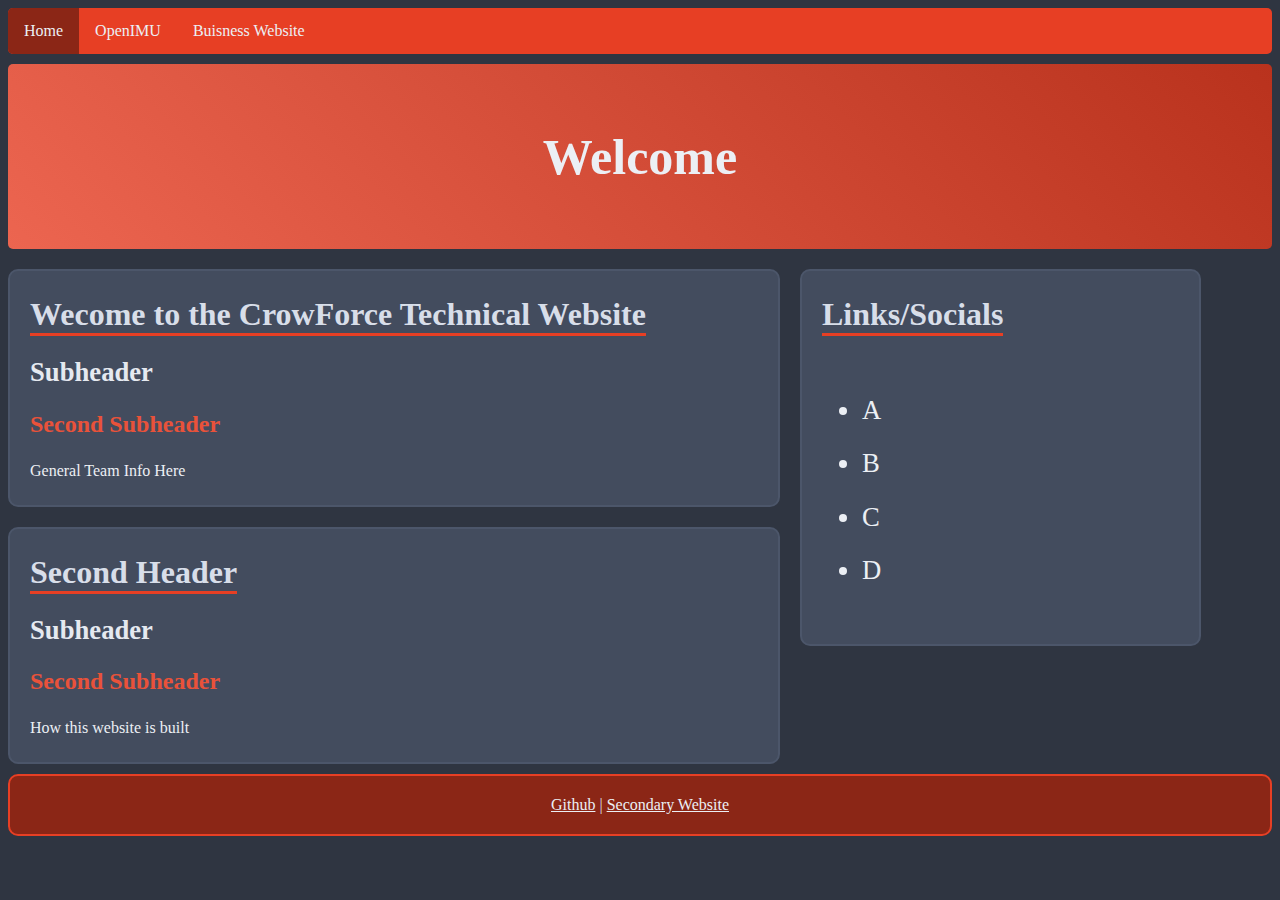
==== index.html @ 60bedc87 "Update index.html" ====
<!DOCTYPE html>
<html>
    <head>
        <link rel="stylesheet" href="index.css">

    </head>
    
    <div class="nav">
        <a id="currentpage" href="#">Home</a>
        <a href="#">OpenIMU</a>
        <a href="https://crowforce10809.wixsite.com/ftc-robotics">Buisness Website</a>
    </div>

    <div class="header">
        <h1>
            Welcome
        </h1>
    </div>

    <div class="row">

        <div class="Left">
            <div class="block">
                <h1>Wecome to the CrowForce Technical Website</h1>
                <h2>Subheader</h2>
                <h3>Second Subheader</h3>
                <p>General Team Info Here</p>
            </div>

            <div class="block">
                <h1>Second Header</h1>
                <h2>Subheader</h2>
                <h3>Second Subheader</h3>
                <p>How this website is built</p>
            </div>
        </div> 

        <div class="Right">
            <div class="block">
                <h1>Links/Socials</h1>
                <ul>
                    <li>A</li>
                    <li>B</li>
                    <li>C</li>
                    <li>D</li>
                </ul>
            </div>
        </div>
    </div>

    <div class="footer">
       <a href="https://github.com/CrowForce">Github</a> | <a href="https://crowforce10809.wixsite.com/ftc-robotics">Secondary Website</a>
    </div>
</html>
---- index.css ----
:root {
    --nord0: #2f3541;
    --nord1: #3B4252;
    --nord2: #434C5E;
    --nord3: #4C566A;

    --nord4: #D8DEE9;
    --nord5: #E5E9F0;
    --nord6: #ECEFF4;

    --nord7: #8FBCBB;
    --nord8: #88C0D0;
    --nord9: #81A1C1;
    --nord10: #5E81AC;

    --nord11: #BF616A;
    --nord12: #D08770;
    --nord13: #EBCB8B;
    --nord14: #A3BE8C;
    --nord15: #B48EAD;

    --accentcolor: #e73f24;
    --secondarycolor: #8b2616;
    --tertiarycolor: #e9523a;
    --pureblack: #000000;

}

@font-face {
    font-family: SometypeMono;
    src: url(assets/fonts/SometypeMono-Regular.woff);
}

@font-face {
    font-family: SometypeMonoBold;
    src: url(assets/fonts/SometypeMono-Bold.woff);
}

@font-face {
    font-family: SometypeMonoItalic;
    src: url(assets/fonts/SometypeMono-RegularItalic.woff);
}

@font-face {
    font-family: SometypeMonoBoldItalic;
    src: url(assets/fonts/SometypeMono-BoldItalic.woff);
}

@font-face {
    font-family: ChesnaGrotesk;
    src: url(assets/fonts/ChesnaGrotesk-Medium.otf);
}

@font-face {
    font-family: Kelson;
    src: url(assets/fonts/Kelson.otf);
}

*{
    box-sizing: border-box;
}

.header{
    margin-top: 10px;
    background: linear-gradient(45deg, #ec6550, transparent) #b9321d;
    color: var(--nord4);
    border-radius: 5px;

    font-family: ChesnaGrotesk;
    text-align: center;
    padding: 30px;
}

.header h1{
    font-family: ChesnaGrotesk;
    font-size: 50px;

    color:var(--nord6);
}

.nav{
    overflow: hidden;
    font-family: Kelson;
    border-radius: 5px;

    background-color: var(--accentcolor);
}

.nav a{
    display: block;
    float: left;
    padding: 14px 16px;
    transition: background-color .5s;

    color: var(--nord6);

    text-align: center;
    text-decoration: none;
}

.nav a:hover:not(#currentpage){
    background-color: var(--pureblack);
}

#currentpage{
    background-color: var(--secondarycolor);
}

.Left{
    float: left;
    width: 62.66%;
}

.Right{
    float:left;
    width: 33.33%;
}

.block{
    background-color: var(--nord2);
    padding: 20px;
    margin-top: 20px;
    margin-right: 20px;

    box-sizing: border-box;
    border: 2px solid var(--nord3);
    border-radius: 10px;
}

.block h1 {
    color: var(--nord4);
    font-family: SometypeMono;

    margin-top: 5px;
    display: inline-block;
    margin-right: auto;

    border-bottom: solid var(--accentcolor);
}

.block h2 {
    color: var(--nord5);
    font-family: ChesnaGrotesk;
    font-size: 20pt;

    margin-top: 0;
}

.block h3{
    color: #e9523a;
    font-family: ChesnaGrotesk;
    font-size: 18pt;

    margin-top: 0;
}

.block ul, .block ol{
    color: var(--nord6);
    font-family: ChesnaGrotesk;
    font-size: 20pt;
    line-height: 2;
}

.block a{
    text-decoration: underline;
    color: var(--nord15);
}

.block p{
    margin-bottom: 5px;
}

.row::after{
    content: "";
    display: table;
    clear: both;
}

@media screen and (max-width: 600px) {
    .Left, .Right{
      width: 100%;
    }
}

.footer{
    padding: 20px;
    background-color: var(--secondarycolor);

    text-align: center;
    font-family: SometypeMono;
    color: var(--nord4);

    margin-top: 10px;
    box-sizing: border-box;
    border: 2px solid var(--accentcolor);
    border-radius: 10px;
}

.footer a{
    color: var(--nord6);
    font-family: SometypeMonoItalic;
}

body{
    background-color: var(--nord0);

    font-family: Arial, Helvetica, sans-serif;
}

p {
    color:var(--nord6);

    font-family: ChesnaGrotesk;
    font-size: 12pt;
}
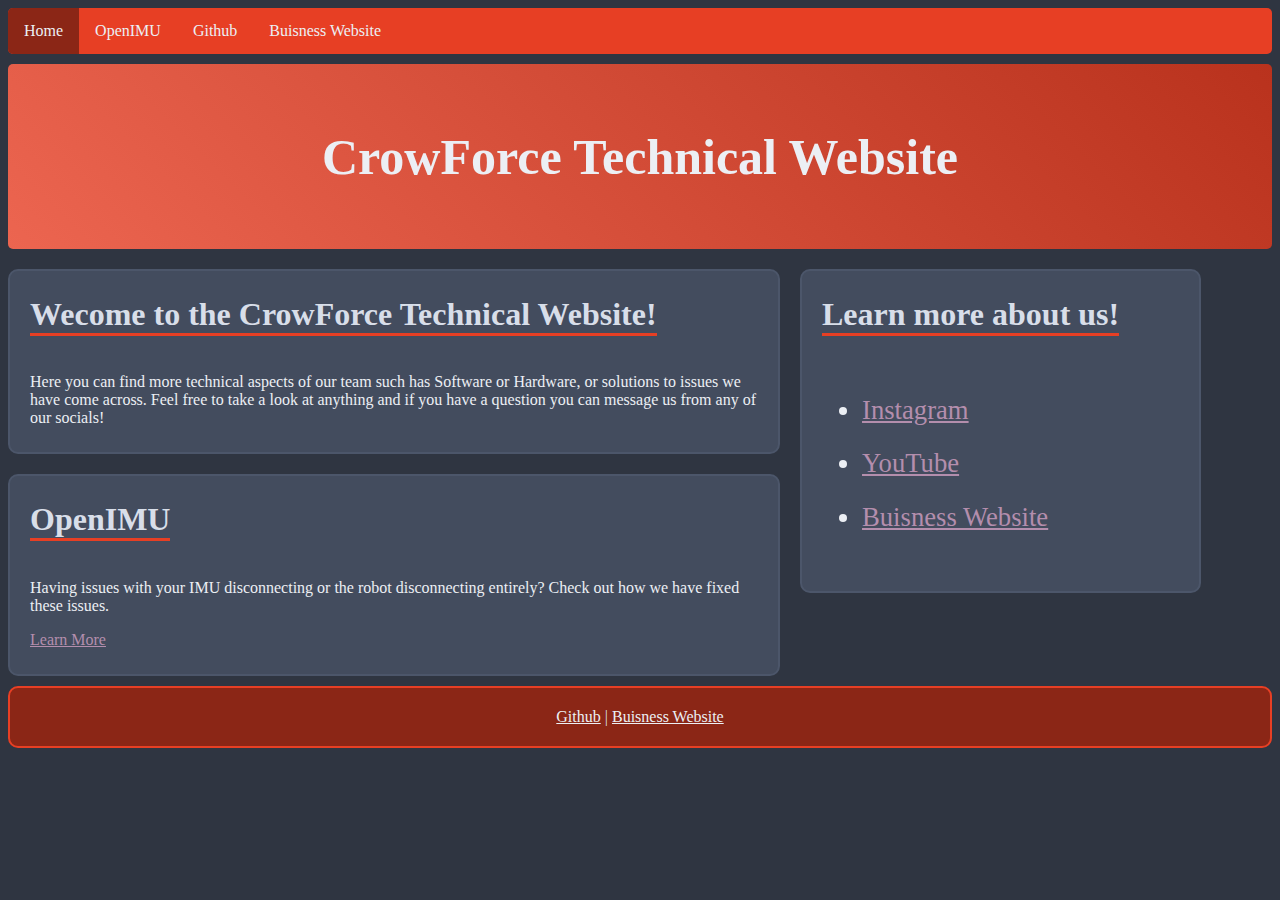
==== commit 00dfc37e: "openIMU and index changes" ====
--- a/index.html
+++ b/index.html
@@ -6,14 +6,15 @@
     </head>
     
     <div class="nav">
-        <a id="currentpage" href="#">Home</a>
-        <a href="#">OpenIMU</a>
-        <a href="https://crowforce10809.wixsite.com/ftc-robotics">Buisness Website</a>
+        <a id="currentpage" href="/">Home</a>
+        <a href="openIMU.html">OpenIMU</a>
+        <a href="https://github.com/CrowForce" target="_blank">Github</a>
+        <a href="https://crowforce10809.wixsite.com/ftc-robotics" target="_blank">Buisness Website</a>
     </div>
 
     <div class="header">
         <h1>
-            Welcome
+            CrowForce Technical Website
         </h1>
     </div>
 
@@ -21,34 +22,31 @@
 
         <div class="Left">
             <div class="block">
-                <h1>Wecome to the CrowForce Technical Website</h1>
-                <h2>Subheader</h2>
-                <h3>Second Subheader</h3>
-                <p>General Team Info Here</p>
+                <h1>Wecome to the CrowForce Technical Website!</h1>
+                <p>Here you can find more technical aspects of our team such has Software or Hardware, or solutions to issues we have come across. Feel free to take a look at anything and if you have a question you can message us from any of our socials!</p>
             </div>
 
             <div class="block">
-                <h1>Second Header</h1>
-                <h2>Subheader</h2>
-                <h3>Second Subheader</h3>
-                <p>How this website is built</p>
+                <h1>OpenIMU</h1>
+                <p>Having issues with your IMU disconnecting or the robot disconnecting entirely? Check out how we have fixed these issues.<p>
+                <a href="openIMU.html">Learn More</a>
             </div>
         </div> 
 
         <div class="Right">
             <div class="block">
-                <h1>Links/Socials</h1>
+                <h1>Learn more about us!</h1>
                 <ul>
-                    <li>A</li>
-                    <li>B</li>
-                    <li>C</li>
-                    <li>D</li>
+                    <li><a href="https://instagram.com/crow.force" target="_blank">Instagram</a></li>
+                    <li><a href="https://youtube.com/@crowforce10809" target="_blank">YouTube</a></li>
+                    <li><a href="https://crowforce10809.wixsite.com/ftc-robotics" target="_blank">Buisness Website</a></li>
+                    
                 </ul>
             </div>
         </div>
     </div>
 
     <div class="footer">
-       <a href="https://github.com/CrowForce">Github</a> | <a href="https://crowforce10809.wixsite.com/ftc-robotics">Secondary Website</a>
+       <a href="https://github.com/CrowForce" target="_blank">Github</a> | <a href="https://crowforce10809.wixsite.com/ftc-robotics" target="_blank">Buisness Website</a>
     </div>
 </html>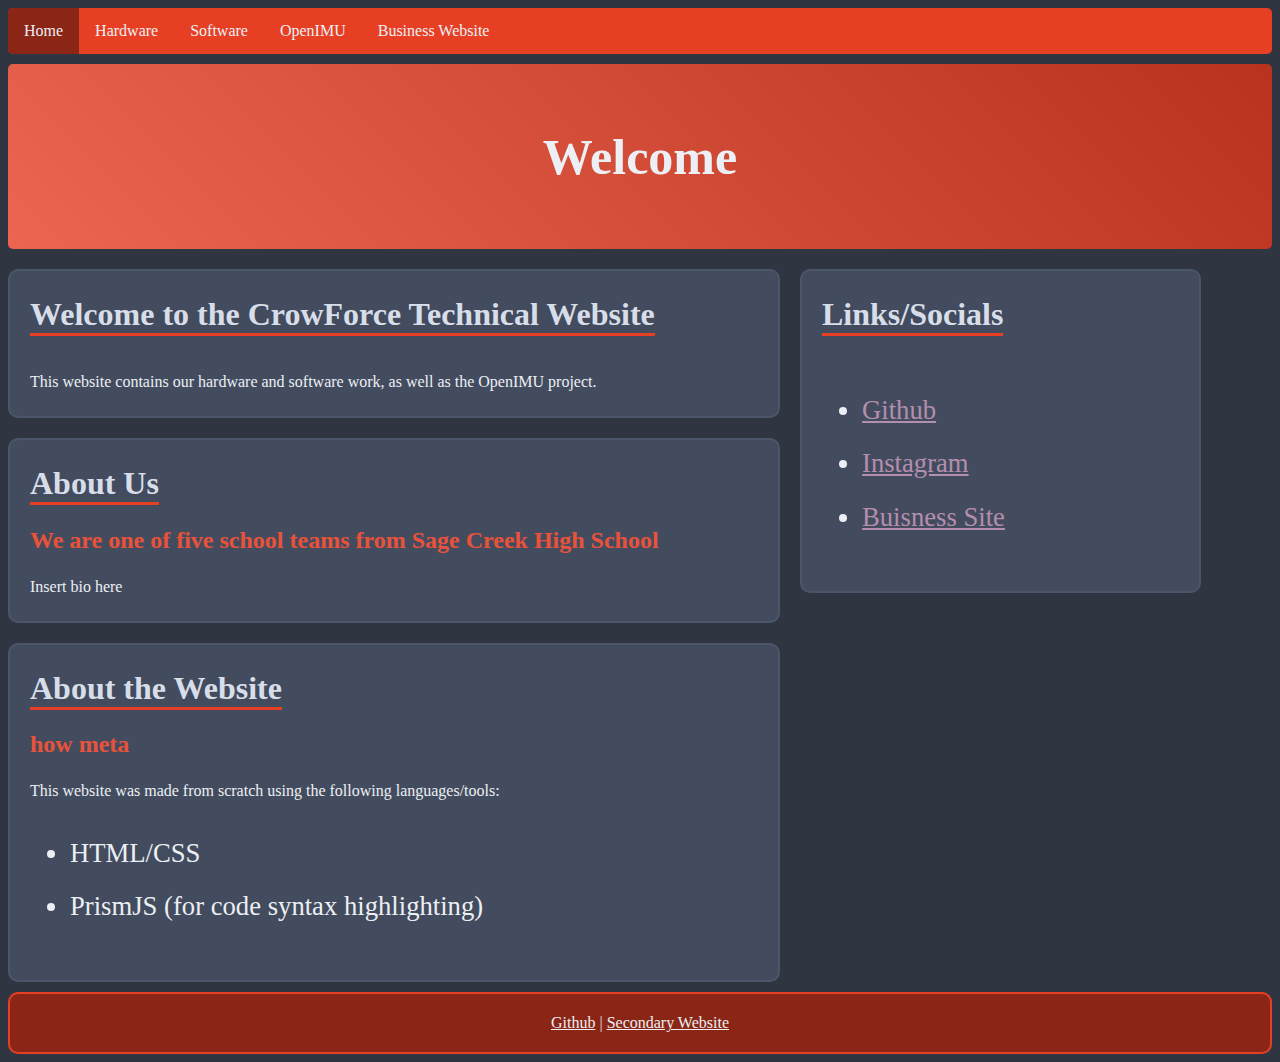
==== commit e844c5f9: "Merge pull request #2 from MoonriseSunset/Dev" ====
--- a/index.html
+++ b/index.html
@@ -6,15 +6,16 @@
     </head>
     
     <div class="nav">
-        <a id="currentpage" href="/">Home</a>
+        <a id="currentpage" href="#">Home</a>
+        <a href="hardware.html">Hardware</a>
+        <a href="software.html">Software</a>
         <a href="openIMU.html">OpenIMU</a>
-        <a href="https://github.com/CrowForce" target="_blank">Github</a>
-        <a href="https://crowforce10809.wixsite.com/ftc-robotics" target="_blank">Buisness Website</a>
+        <a href="https://crowforce10809.wixsite.com/ftc-robotics">Business Website</a>
     </div>
 
     <div class="header">
         <h1>
-            CrowForce Technical Website
+            Welcome
         </h1>
     </div>
 
@@ -22,31 +23,39 @@
 
         <div class="Left">
             <div class="block">
-                <h1>Wecome to the CrowForce Technical Website!</h1>
-                <p>Here you can find more technical aspects of our team such has Software or Hardware, or solutions to issues we have come across. Feel free to take a look at anything and if you have a question you can message us from any of our socials!</p>
+                <h1>Welcome to the CrowForce Technical Website</h1>
+                <p>This website contains our hardware and software work, as well as the OpenIMU project.</p>
             </div>
 
             <div class="block">
-                <h1>OpenIMU</h1>
-                <p>Having issues with your IMU disconnecting or the robot disconnecting entirely? Check out how we have fixed these issues.<p>
-                <a href="openIMU.html">Learn More</a>
+                <h1>About Us</h1>
+                <h3>We are one of five school teams from Sage Creek High School</h3>
+                <p>Insert bio here</p>
+            </div>
+            <div class="block">
+                <h1>About the Website</h1>
+                <h3>how meta</h3>
+                <p>This website was made from scratch using the following languages/tools:</p>
+                <ul>
+                    <li>HTML/CSS</li>
+                    <li>PrismJS (for code syntax highlighting)</li>
+                </ul>
             </div>
         </div> 
 
         <div class="Right">
             <div class="block">
-                <h1>Learn more about us!</h1>
+                <h1>Links/Socials</h1>
                 <ul>
-                    <li><a href="https://instagram.com/crow.force" target="_blank">Instagram</a></li>
-                    <li><a href="https://youtube.com/@crowforce10809" target="_blank">YouTube</a></li>
-                    <li><a href="https://crowforce10809.wixsite.com/ftc-robotics" target="_blank">Buisness Website</a></li>
-                    
+                    <li><a href="https://github.com/CrowForce">Github</a></li>
+                    <li><a href="https://www.instagram.com/crow.force/">Instagram</a></li>
+                    <li><a href="https://crowforce10809.wixsite.com/ftc-robotics">Buisness Site</a></li>
                 </ul>
             </div>
         </div>
     </div>
 
     <div class="footer">
-       <a href="https://github.com/CrowForce" target="_blank">Github</a> | <a href="https://crowforce10809.wixsite.com/ftc-robotics" target="_blank">Buisness Website</a>
+       <a href="https://github.com/CrowForce">Github</a> | <a href="https://crowforce10809.wixsite.com/ftc-robotics">Secondary Website</a>
     </div>
 </html>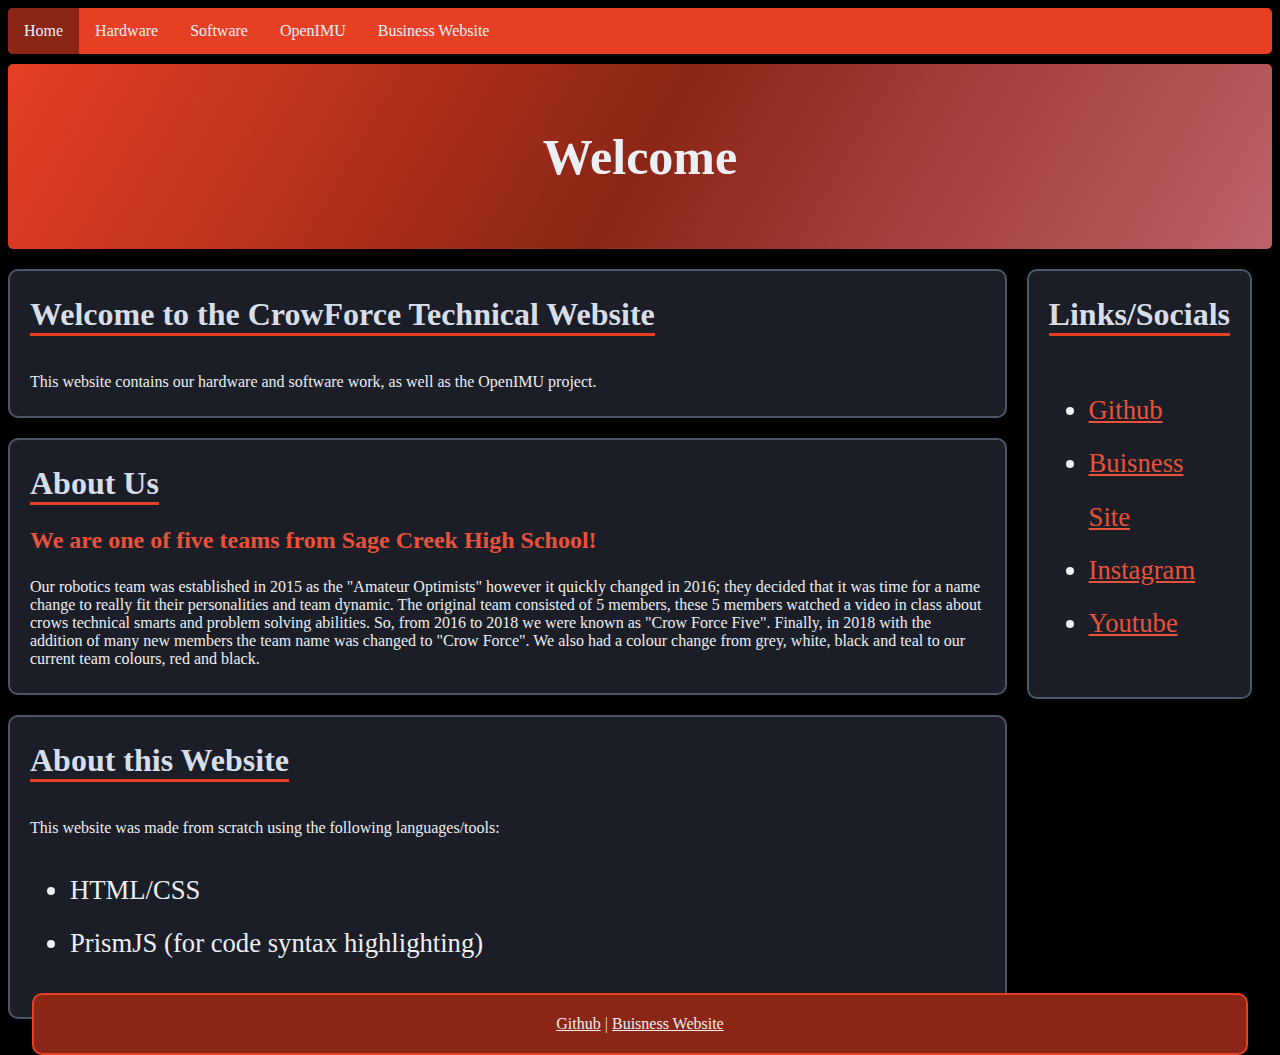
==== commit 559ff077: "Fun Changes!" ====
--- a/index.html
+++ b/index.html
@@ -10,7 +10,7 @@
         <a href="hardware.html">Hardware</a>
         <a href="software.html">Software</a>
         <a href="openIMU.html">OpenIMU</a>
-        <a href="https://crowforce10809.wixsite.com/ftc-robotics">Business Website</a>
+        <a href="https://crowforce10809.wixsite.com/ftc-robotics" target="_blank">Business Website</a>
     </div>
 
     <div class="header">
@@ -29,12 +29,11 @@
 
             <div class="block">
                 <h1>About Us</h1>
-                <h3>We are one of five school teams from Sage Creek High School</h3>
-                <p>Insert bio here</p>
+                <h3>We are one of five teams from Sage Creek High School!</h3>
+                <p>Our robotics team was established in 2015 as the "Amateur Optimists" however it quickly changed in 2016; they decided that it was time for a name change to really fit their personalities and team dynamic. The original team consisted of 5 members, these 5 members watched a video in class about crows technical smarts and problem solving abilities. So, from 2016 to 2018 we were known as "Crow Force Five". Finally, in 2018 with the addition of many new members the team name was changed to "Crow Force". We also had a colour change from grey, white, black and teal to our current team colours, red and black.</p>
             </div>
             <div class="block">
-                <h1>About the Website</h1>
-                <h3>how meta</h3>
+                <h1>About this Website</h1>
                 <p>This website was made from scratch using the following languages/tools:</p>
                 <ul>
                     <li>HTML/CSS</li>
@@ -47,15 +46,16 @@
             <div class="block">
                 <h1>Links/Socials</h1>
                 <ul>
-                    <li><a href="https://github.com/CrowForce">Github</a></li>
-                    <li><a href="https://www.instagram.com/crow.force/">Instagram</a></li>
-                    <li><a href="https://crowforce10809.wixsite.com/ftc-robotics">Buisness Site</a></li>
+                    <li><a href="https://github.com/CrowForce" target="_blank">Github</a></li>
+                    <li><a href="https://crowforce10809.wixsite.com/ftc-robotics" target="_blank">Buisness Site</a></li>
+                    <li><a href="https://www.instagram.com/crow.force/" target="_blank">Instagram</a></li>
+                    <li><a href="https://youtube.com/@crowforce10809" target="_blank">Youtube</a></li>
                 </ul>
             </div>
         </div>
     </div>
 
     <div class="footer">
-       <a href="https://github.com/CrowForce">Github</a> | <a href="https://crowforce10809.wixsite.com/ftc-robotics">Secondary Website</a>
+       <a href="https://github.com/CrowForce" target="_blank">Github</a> | <a href="https://crowforce10809.wixsite.com/ftc-robotics" target="_blank">Buisness Website</a>
     </div>
 </html>--- a/index.css
+++ b/index.css
@@ -23,6 +23,7 @@
     --secondarycolor: #8b2616;
     --tertiarycolor: #e9523a;
     --pureblack: #000000;
+    --darknord2: #1b1e26;
 
 }
 
@@ -62,7 +63,8 @@
 
 .header{
     margin-top: 10px;
-    background: linear-gradient(45deg, #ec6550, transparent) #b9321d;
+    
+    background: linear-gradient(120deg, rgba(231,63,36,1) 0%, rgba(139,38,22,1) 50%, rgba(191,97,106,1) 100%);;
     color: var(--nord4);
     border-radius: 5px;
 
@@ -80,7 +82,7 @@
 
 .nav{
     overflow: hidden;
-    font-family: Kelson;
+    font-family: ChesnaGrotesk;
     border-radius: 5px;
 
     background-color: var(--accentcolor);
@@ -107,17 +109,15 @@
 }
 
 .Left{
-    float: left;
-    width: 62.66%;
+    flex-grow: 1;
 }
 
 .Right{
-    float:left;
-    width: 33.33%;
+    max-width: 33%;
 }
 
 .block{
-    background-color: var(--nord2);
+    background-color: var(--darknord2);
     padding: 20px;
     margin-top: 20px;
     margin-right: 20px;
@@ -163,11 +163,15 @@
 
 .block a{
     text-decoration: underline;
-    color: var(--nord15);
+    color: var(--tertiarycolor);
 }
 
 .block p{
     margin-bottom: 5px;
+}
+
+.row{
+    display: flex;
 }
 
 .row::after{
@@ -187,9 +191,13 @@
     background-color: var(--secondarycolor);
 
     text-align: center;
+    position: absolute;
+    align-self: center;
+    left: 2.5%;
     font-family: SometypeMono;
     color: var(--nord4);
 
+    width: 95%;
     margin-top: 10px;
     box-sizing: border-box;
     border: 2px solid var(--accentcolor);
@@ -201,10 +209,20 @@
     font-family: SometypeMonoItalic;
 }
 
-body{
-    background-color: var(--nord0);
+html{
+    background-color: var(--pureblack);
+    height: 100%;
 
     font-family: Arial, Helvetica, sans-serif;
+}
+
+hr{
+    margin-top: 20px;
+    margin-bottom: 20px;
+    margin-right: 25vw;
+
+    border: 2px solid var(--nord2);
+    border-radius: 3px;
 }
 
 p {
@@ -212,4 +230,4 @@
 
     font-family: ChesnaGrotesk;
     font-size: 12pt;
-}+}
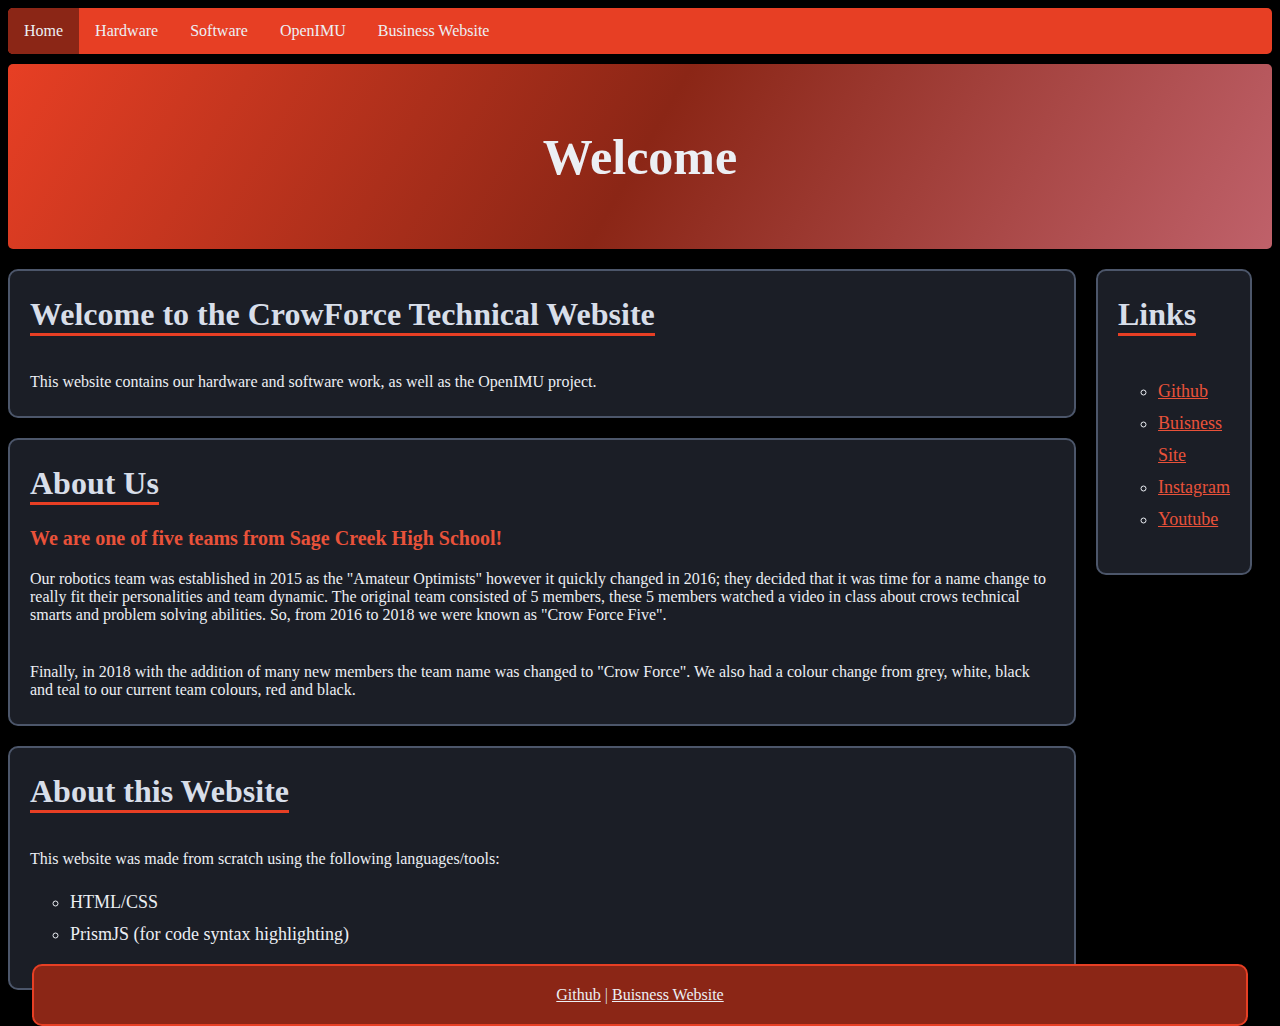
==== commit 55414f42: "updating things 2/26" ====
--- a/index.html
+++ b/index.html
@@ -30,7 +30,13 @@
             <div class="block">
                 <h1>About Us</h1>
                 <h3>We are one of five teams from Sage Creek High School!</h3>
-                <p>Our robotics team was established in 2015 as the "Amateur Optimists" however it quickly changed in 2016; they decided that it was time for a name change to really fit their personalities and team dynamic. The original team consisted of 5 members, these 5 members watched a video in class about crows technical smarts and problem solving abilities. So, from 2016 to 2018 we were known as "Crow Force Five". Finally, in 2018 with the addition of many new members the team name was changed to "Crow Force". We also had a colour change from grey, white, black and teal to our current team colours, red and black.</p>
+                <p>
+                    Our robotics team was established in 2015 as the "Amateur Optimists" however it quickly changed in 2016; they decided that it was time for a name change to really fit their personalities and team dynamic. The original team consisted of 5 members, these 5 members watched a video in class about crows technical smarts and problem solving abilities. So, from 2016 to 2018 we were known as "Crow Force Five".
+                </p>
+                <br>
+                <p> 
+                    Finally, in 2018 with the addition of many new members the team name was changed to "Crow Force". We also had a colour change from grey, white, black and teal to our current team colours, red and black.
+                </p>
             </div>
             <div class="block">
                 <h1>About this Website</h1>
@@ -44,7 +50,7 @@
 
         <div class="Right">
             <div class="block">
-                <h1>Links/Socials</h1>
+                <h1>Links</h1>
                 <ul>
                     <li><a href="https://github.com/CrowForce" target="_blank">Github</a></li>
                     <li><a href="https://crowforce10809.wixsite.com/ftc-robotics" target="_blank">Buisness Site</a></li>
--- a/index.css
+++ b/index.css
@@ -30,52 +30,71 @@
 @font-face {
     font-family: SometypeMono;
     src: url(assets/fonts/SometypeMono-Regular.woff);
+    font-weight: normal;
+    font-style: normal;
 }
 
 @font-face {
     font-family: SometypeMonoBold;
     src: url(assets/fonts/SometypeMono-Bold.woff);
+    font-weight: bold;
+    font-style: normal;
 }
 
 @font-face {
     font-family: SometypeMonoItalic;
     src: url(assets/fonts/SometypeMono-RegularItalic.woff);
+    font-weight: normal;
+    font-style: italic;
 }
 
 @font-face {
     font-family: SometypeMonoBoldItalic;
     src: url(assets/fonts/SometypeMono-BoldItalic.woff);
+    font-weight: bold;
+    font-style: italic;
 }
 
 @font-face {
     font-family: ChesnaGrotesk;
     src: url(assets/fonts/ChesnaGrotesk-Medium.otf);
-}
-
-@font-face {
-    font-family: Kelson;
-    src: url(assets/fonts/Kelson.otf);
+    font-weight: normal;
+    font-style: normal;
 }
 
 *{
     box-sizing: border-box;
 }
 
+
+html{
+    background-color: var(--pureblack);
+    height: 100%;
+    font-size: 100%;
+}
+
+.openimu{
+    .header{
+        background: linear-gradient(30deg, rgba(27,30,38,1) 0%, rgba(231,63,36,1) 50%, rgba(191,97,106,1) 100%);
+    }
+}
+
 .header{
-    margin-top: 10px;
+    margin-top: 0.625rem;
     
     background: linear-gradient(120deg, rgba(231,63,36,1) 0%, rgba(139,38,22,1) 50%, rgba(191,97,106,1) 100%);;
     color: var(--nord4);
-    border-radius: 5px;
+    border-radius: 0.3125rem;
 
     font-family: ChesnaGrotesk;
     text-align: center;
-    padding: 30px;
+    padding: 1.875rem;
 }
 
 .header h1{
     font-family: ChesnaGrotesk;
-    font-size: 50px;
+    font-size: 3.125rem;
+    font-synthesis: none;
 
     color:var(--nord6);
 }
@@ -83,7 +102,7 @@
 .nav{
     overflow: hidden;
     font-family: ChesnaGrotesk;
-    border-radius: 5px;
+    border-radius: 0.3125rem;
 
     background-color: var(--accentcolor);
 }
@@ -91,7 +110,7 @@
 .nav a{
     display: block;
     float: left;
-    padding: 14px 16px;
+    padding: 0.875rem 1rem;
     transition: background-color .5s;
 
     color: var(--nord6);
@@ -118,20 +137,22 @@
 
 .block{
     background-color: var(--darknord2);
-    padding: 20px;
-    margin-top: 20px;
-    margin-right: 20px;
+    padding: 1.25rem;
+    margin-top: 1.25rem;
+    margin-right: 1.25rem;
+    overflow: auto;
 
     box-sizing: border-box;
-    border: 2px solid var(--nord3);
-    border-radius: 10px;
+    border: 0.125rem solid var(--nord3);
+    border-radius: 0.625rem;
 }
 
 .block h1 {
     color: var(--nord4);
-    font-family: SometypeMono;
-
-    margin-top: 5px;
+    font-family: SometypeMonoBold;
+    font-synthesis: none;
+
+    margin-top: 0.3125rem;
     display: inline-block;
     margin-right: auto;
 
@@ -141,15 +162,17 @@
 .block h2 {
     color: var(--nord5);
     font-family: ChesnaGrotesk;
-    font-size: 20pt;
+    font-size: 1.5rem;
+    font-synthesis: none;
 
     margin-top: 0;
 }
 
 .block h3{
-    color: #e9523a;
-    font-family: ChesnaGrotesk;
-    font-size: 18pt;
+    color: var(--tertiarycolor);
+    font-family: ChesnaGrotesk;
+    font-size: 1.25rem;
+    font-synthesis: none;
 
     margin-top: 0;
 }
@@ -157,8 +180,9 @@
 .block ul, .block ol{
     color: var(--nord6);
     font-family: ChesnaGrotesk;
-    font-size: 20pt;
-    line-height: 2;
+    font-size: 1.125rem;
+    line-height: 2rem;
+    list-style-type: circle;
 }
 
 .block a{
@@ -166,8 +190,16 @@
     color: var(--tertiarycolor);
 }
 
+.block img{
+    border: .3rem solid var(--tertiarycolor);
+    border-radius: .5rem;
+    width: 60%;
+    margin-top: 3rem;
+}
+
 .block p{
-    margin-bottom: 5px;
+    margin-bottom: 0.3125rem;
+    font-size: 1rem;
 }
 
 .row{
@@ -187,7 +219,7 @@
 }
 
 .footer{
-    padding: 20px;
+    padding: 1.25rem;
     background-color: var(--secondarycolor);
 
     text-align: center;
@@ -198,10 +230,10 @@
     color: var(--nord4);
 
     width: 95%;
-    margin-top: 10px;
+    margin-top: 0.625rem;
     box-sizing: border-box;
-    border: 2px solid var(--accentcolor);
-    border-radius: 10px;
+    border: 0.125rem solid var(--accentcolor);
+    border-radius: 0.625rem;
 }
 
 .footer a{
@@ -209,25 +241,18 @@
     font-family: SometypeMonoItalic;
 }
 
-html{
-    background-color: var(--pureblack);
-    height: 100%;
-
-    font-family: Arial, Helvetica, sans-serif;
-}
-
 hr{
-    margin-top: 20px;
-    margin-bottom: 20px;
+    margin-top: 1.25rem;
+    margin-bottom: 1.25rem;
     margin-right: 25vw;
 
-    border: 2px solid var(--nord2);
-    border-radius: 3px;
+    border: 0.125rem solid var(--nord2);
+    border-radius: 0.1875rem;
 }
 
 p {
     color:var(--nord6);
 
     font-family: ChesnaGrotesk;
-    font-size: 12pt;
-}
+    font-size: 0.75rem;
+}
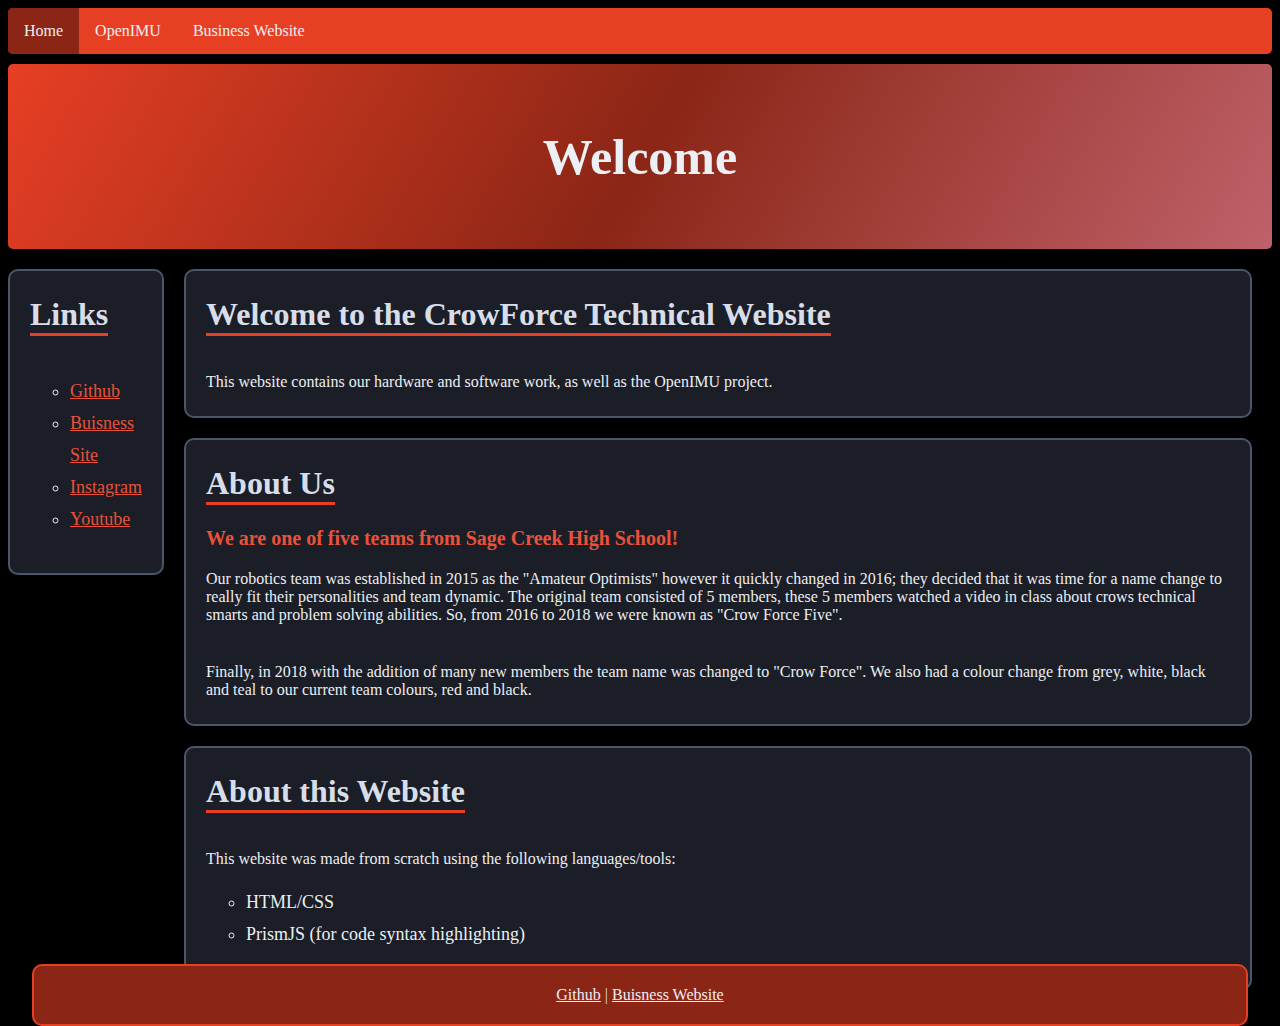
==== commit 18f744ec: "Hidden Hardware and Software Pages for now" ====
--- a/index.html
+++ b/index.html
@@ -2,13 +2,14 @@
 <html>
     <head>
         <link rel="stylesheet" href="index.css">
+        <meta name="viewport" content="width=device-width, initial-scale=1">
 
     </head>
     
     <div class="nav">
         <a id="currentpage" href="#">Home</a>
-        <a href="hardware.html">Hardware</a>
-        <a href="software.html">Software</a>
+        <!--<a href="hardware.html">Hardware</a>
+        <a href="software.html">Software</a>-->
         <a href="openIMU.html">OpenIMU</a>
         <a href="https://crowforce10809.wixsite.com/ftc-robotics" target="_blank">Business Website</a>
     </div>
@@ -20,6 +21,18 @@
     </div>
 
     <div class="row">
+
+        <div class="Right">
+            <div class="block">
+                <h1>Links</h1>
+                <ul>
+                    <li><a href="https://github.com/CrowForce" target="_blank">Github</a></li>
+                    <li><a href="https://crowforce10809.wixsite.com/ftc-robotics" target="_blank">Buisness Site</a></li>
+                    <li><a href="https://www.instagram.com/crow.force/" target="_blank">Instagram</a></li>
+                    <li><a href="https://youtube.com/@crowforce10809" target="_blank">Youtube</a></li>
+                </ul>
+            </div>
+        </div>
 
         <div class="Left">
             <div class="block">
@@ -47,18 +60,6 @@
                 </ul>
             </div>
         </div> 
-
-        <div class="Right">
-            <div class="block">
-                <h1>Links</h1>
-                <ul>
-                    <li><a href="https://github.com/CrowForce" target="_blank">Github</a></li>
-                    <li><a href="https://crowforce10809.wixsite.com/ftc-robotics" target="_blank">Buisness Site</a></li>
-                    <li><a href="https://www.instagram.com/crow.force/" target="_blank">Instagram</a></li>
-                    <li><a href="https://youtube.com/@crowforce10809" target="_blank">Youtube</a></li>
-                </ul>
-            </div>
-        </div>
     </div>
 
     <div class="footer">
--- a/index.css
+++ b/index.css
@@ -103,6 +103,7 @@
     overflow: hidden;
     font-family: ChesnaGrotesk;
     border-radius: 0.3125rem;
+    font-size: 1rem;
 
     background-color: var(--accentcolor);
 }
@@ -234,11 +235,12 @@
     box-sizing: border-box;
     border: 0.125rem solid var(--accentcolor);
     border-radius: 0.625rem;
+    font-size: 1rem;
 }
 
 .footer a{
     color: var(--nord6);
-    font-family: SometypeMonoItalic;
+    font-family: SometypeMono;
 }
 
 hr{
@@ -256,3 +258,15 @@
     font-family: ChesnaGrotesk;
     font-size: 0.75rem;
 }
+
+/*FOR MOBILE/SMALL SCREEN FORMATTING ONLY*/
+@media only screen and (max-width: 600px){
+    .nav{
+        font-size: 1.25rem;
+    }
+
+    .footer{
+        font-size: 1.5rem;
+    }
+    
+}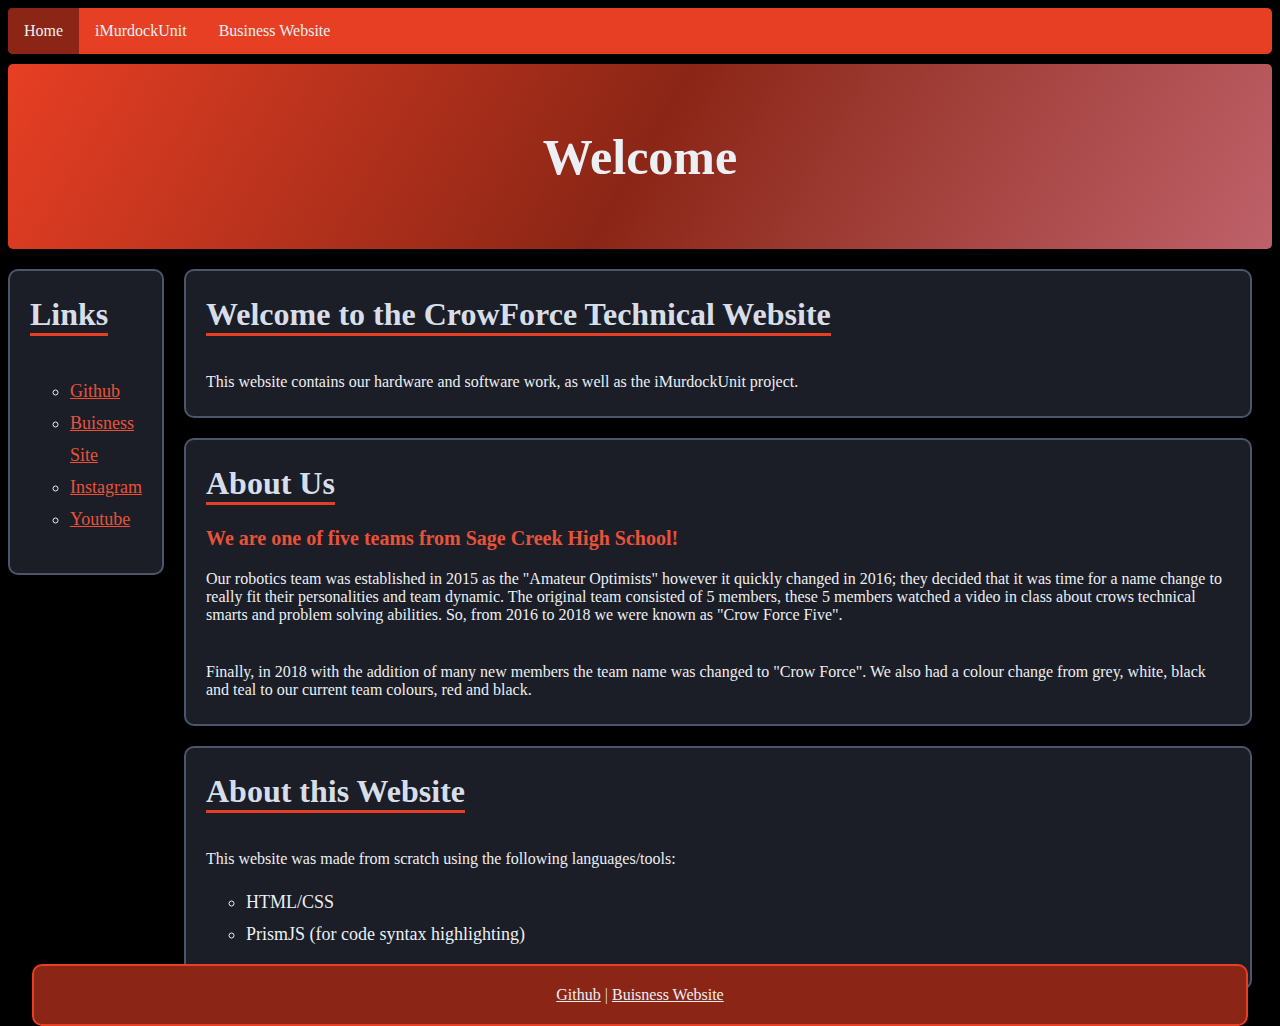
==== commit 644aa5e5: "added favicon" ====
--- a/index.html
+++ b/index.html
@@ -3,14 +3,14 @@
     <head>
         <link rel="stylesheet" href="index.css">
         <meta name="viewport" content="width=device-width, initial-scale=1">
-
+        <link rel="icon" type="image/x-icon" href="assets/images/favicon.png">
     </head>
     
     <div class="nav">
         <a id="currentpage" href="#">Home</a>
         <!--<a href="hardware.html">Hardware</a>
         <a href="software.html">Software</a>-->
-        <a href="openIMU.html">OpenIMU</a>
+        <a href="openIMU.html">iMurdockUnit</a>
         <a href="https://crowforce10809.wixsite.com/ftc-robotics" target="_blank">Business Website</a>
     </div>
 
@@ -37,7 +37,7 @@
         <div class="Left">
             <div class="block">
                 <h1>Welcome to the CrowForce Technical Website</h1>
-                <p>This website contains our hardware and software work, as well as the OpenIMU project.</p>
+                <p>This website contains our hardware and software work, as well as the iMurdockUnit project.</p>
             </div>
 
             <div class="block">
